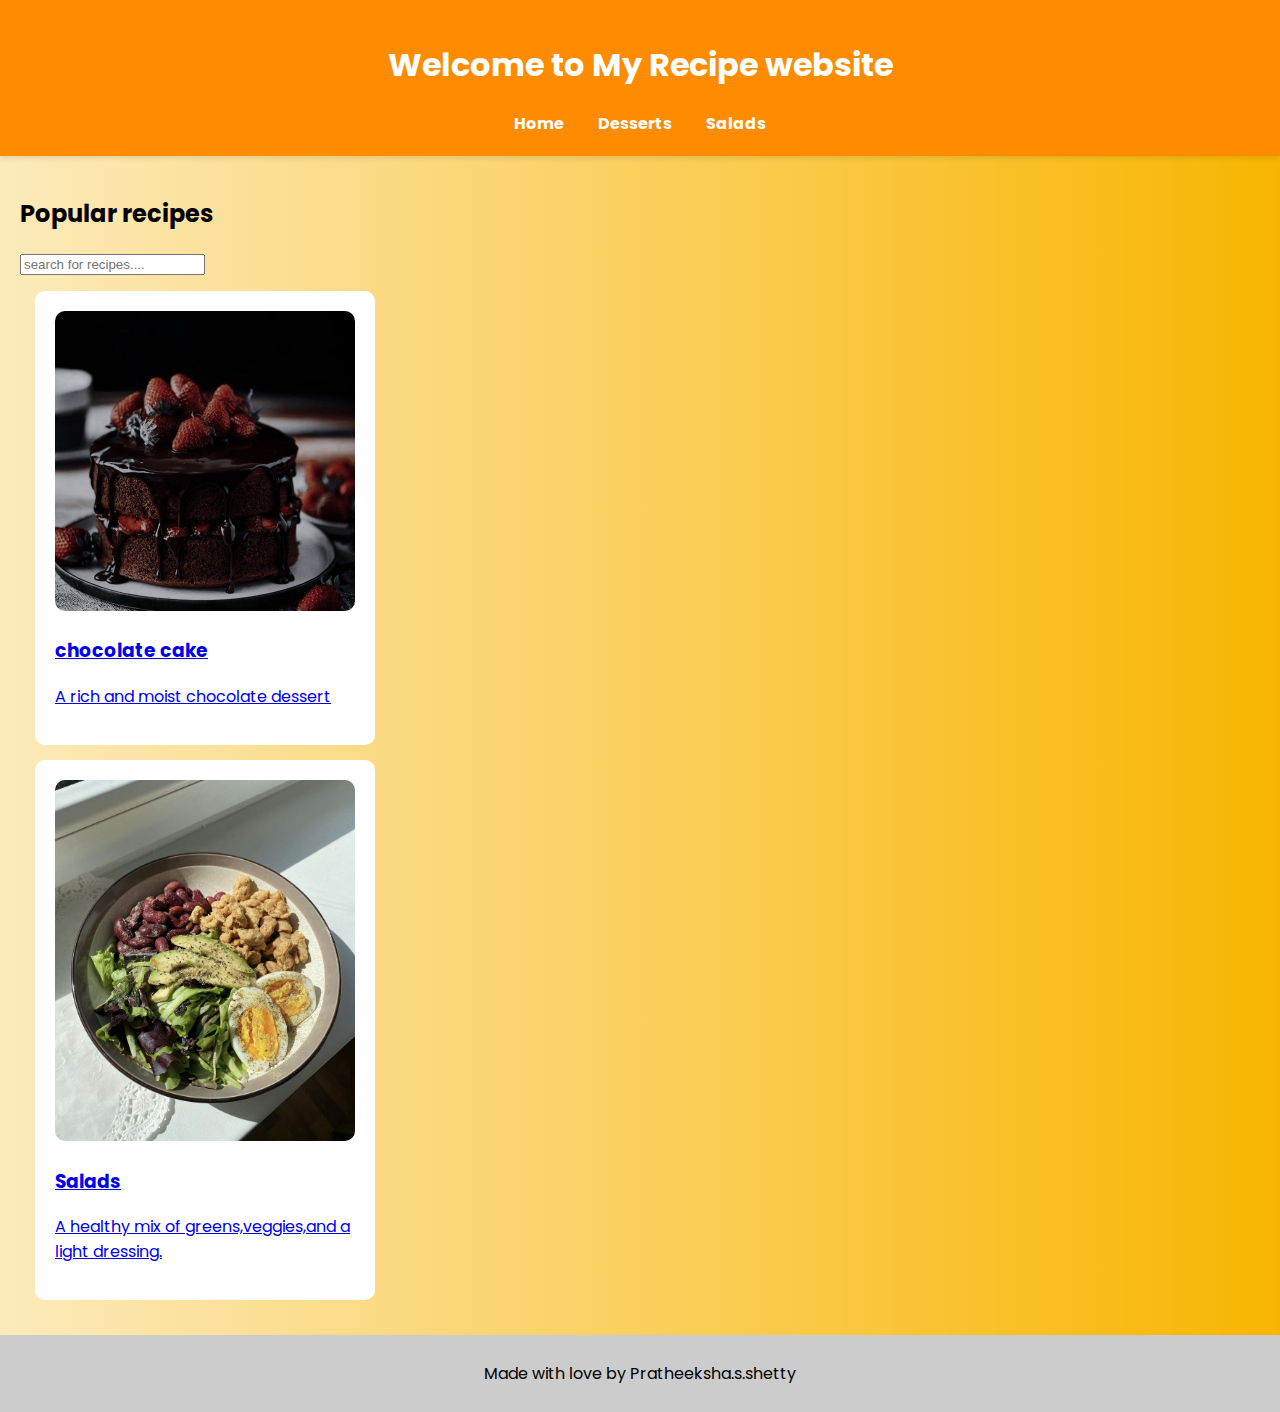
==== index.html @ 4a79ddb7 "Initial commit" ====
<!DOCTYPE html>
<html lang="en">
<head>
     <meta charset="UTF-8">
     <meta name="viewport"content="width=device-width,initial-scale=1.0">
     <title>My Recipe Website></title>
     <link rel="stylesheet"href="style.css">
     <link href="https://fonts.googleapis.com/css2?family=Poppins&display=swap" rel="stylesheet">
</head>
<body>
     <header>
        <h1>Welcome to My Recipe website</h1>
        <nav>
            <a href="index.html">Home</a>
            <a href="desserts.html">Desserts</a>
            <a href="salads.html">Salads</a>
        </nav>
     </header>
     <section>
          <h2>Popular recipes</h2>
          <input type="text"id="searchbox"placeholder="search for recipes...."onkeyup="searchRecipes()">
          
          <div class="recipe-list"></div>
          <a href="chocolate-cake.html"class="card-link">
          <div class="recipe-card">
            <img src="chocolate-cake.jpg"alt="chocolate-Cake">
               <h3 class="recipe-title">chocolate cake</h3>
               <p>A rich and moist chocolate dessert</p>
          </div>
          </a>
          
          <a href="fruit-salad.html"class="card-link">
          <div class="recipe-card">
            <img src="fruit-salad.jpg"alt="fruit-salad">
               <h3 class="recipe-title">Salads</h3>
               <p>A healthy mix of greens,veggies,and a light dressing.</p>
          </div>
        </a>
     </section>
     <footer>
          <p>Made with love by Pratheeksha.s.shetty</p>
     </footer>
     </body>
</html>
<script>
    function searchRecipes(){
        const input=document.getElementById('searchbox').value.toLowerCase();
        const cards=document.querySelectorAll('.recipe-card');
        cards.forEach(card=>{
            const title=card.querySelector('.recipe-title').textContent.toLowerCase();
            const link=card.parentElement;
            if(title.includes(input)){
                link.style.display='block';
            }else{
                link.style.display='none';
            }
        });

    }
</script>
---- style.css ----
body{
    font-family:'Poppins',sans-serif;
    margin:0;
    padding:0;
    background: linear-gradient(to right,#fceabb,#f8b500);
}

header{
    background-color:#ff8c00;
    color:white;
    padding:20px 0;
    text-align:center;
    box-shadow:0 2px 5px rgba(0,0,0,0.1);
}

nav a{
    margin:0 15px;
    text-decoration:none;
    color:white;
    font-weight:bold;
}
nav a:hover{
    text-decoration:underline;
}

section{
    padding:20px;
}
.recipe-card{
    width:300px;
    background-color: white;
    margin:15px;
    padding: 20px;
    border-radius: 10px;
    transition:transform 0.3s ease,box-shadow 0.3s ease;
}
.recipe-card:hover{
  transform:scale(1.03);
  box-shadow:0 8px 20px rgba(0,0,0,0.2);
}
 .recipe-list{
    display:flex;
    flex-wrap:wrap;
    justify-content:center;
 }
.recipe-card img{
    width:100%;
    height:auto;
    border-radius: 10px;
}

footer{
    background-color:#ccc;
    text-align:center;
    padding:10px
}

@media(max-width:600px){
    header h1{
        font-size:24px;
    }
    nav a{
        display:block;
        margin:10px 0;
        text-align:center;
    }
    .recipe-card{
        width:90%;
    }
}
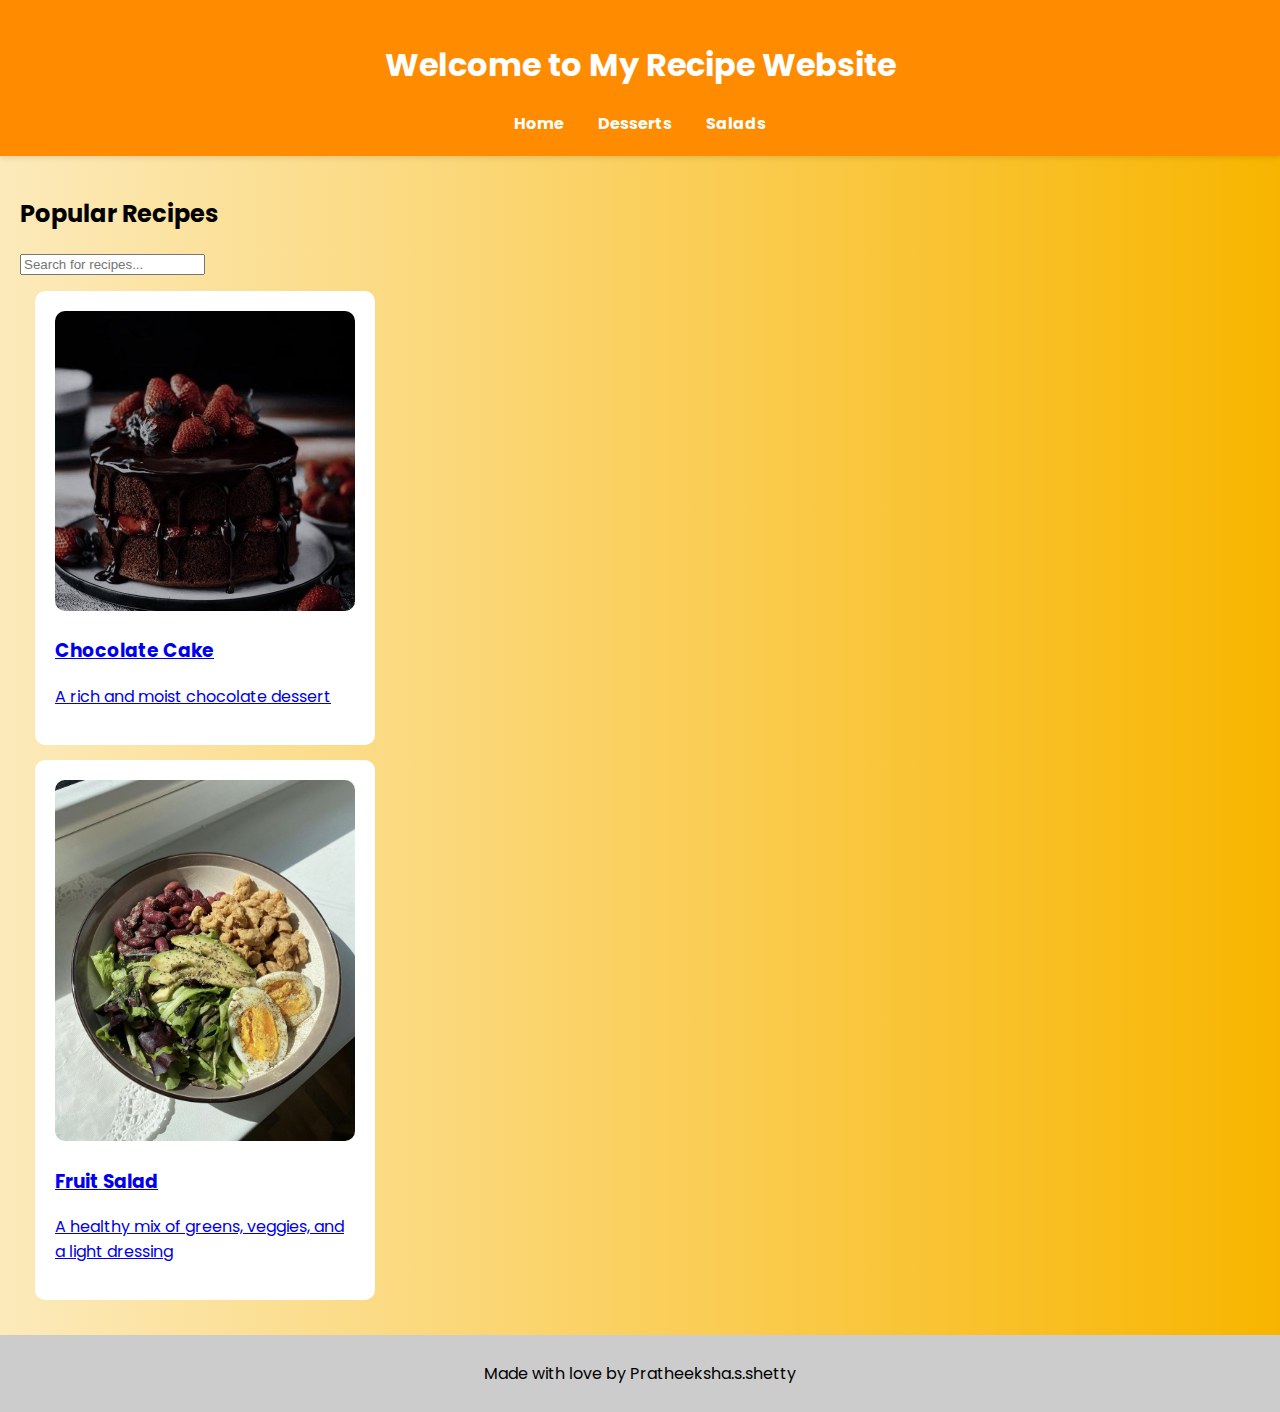
==== commit 883d223c: "Update index.html" ====
--- a/index.html
+++ b/index.html
@@ -2,14 +2,14 @@
 <html lang="en">
 <head>
      <meta charset="UTF-8">
-     <meta name="viewport"content="width=device-width,initial-scale=1.0">
-     <title>My Recipe Website></title>
-     <link rel="stylesheet"href="style.css">
+     <meta name="viewport" content="width=device-width, initial-scale=1.0">
+     <title>My Recipe Website</title> <!-- Fixed the title -->
+     <link rel="stylesheet" href="style.css">
      <link href="https://fonts.googleapis.com/css2?family=Poppins&display=swap" rel="stylesheet">
 </head>
 <body>
      <header>
-        <h1>Welcome to My Recipe website</h1>
+        <h1>Welcome to My Recipe Website</h1>
         <nav>
             <a href="index.html">Home</a>
             <a href="desserts.html">Desserts</a>
@@ -17,44 +17,44 @@
         </nav>
      </header>
      <section>
-          <h2>Popular recipes</h2>
-          <input type="text"id="searchbox"placeholder="search for recipes...."onkeyup="searchRecipes()">
-          
+          <h2>Popular Recipes</h2>
+          <input type="text" id="searchbox" placeholder="Search for recipes..." onkeyup="searchRecipes()">
+
           <div class="recipe-list"></div>
-          <a href="chocolate-cake.html"class="card-link">
-          <div class="recipe-card">
-            <img src="chocolate-cake.jpg"alt="chocolate-Cake">
-               <h3 class="recipe-title">chocolate cake</h3>
+          <a href="chocolate-cake.html" class="card-link">
+            <div class="recipe-card">
+               <img src="chocolate-cake.jpg" alt="Chocolate Cake">
+               <h3 class="recipe-title">Chocolate Cake</h3>
                <p>A rich and moist chocolate dessert</p>
-          </div>
+            </div>
           </a>
-          
-          <a href="fruit-salad.html"class="card-link">
-          <div class="recipe-card">
-            <img src="fruit-salad.jpg"alt="fruit-salad">
-               <h3 class="recipe-title">Salads</h3>
-               <p>A healthy mix of greens,veggies,and a light dressing.</p>
-          </div>
-        </a>
+
+          <a href="fruit-salad.html" class="card-link">
+            <div class="recipe-card">
+               <img src="fruit-salad.jpg" alt="Fruit Salad">
+               <h3 class="recipe-title">Fruit Salad</h3>
+               <p>A healthy mix of greens, veggies, and a light dressing</p>
+            </div>
+          </a>
      </section>
      <footer>
           <p>Made with love by Pratheeksha.s.shetty</p>
      </footer>
-     </body>
+</body>
 </html>
+
 <script>
     function searchRecipes(){
-        const input=document.getElementById('searchbox').value.toLowerCase();
-        const cards=document.querySelectorAll('.recipe-card');
-        cards.forEach(card=>{
-            const title=card.querySelector('.recipe-title').textContent.toLowerCase();
-            const link=card.parentElement;
+        const input = document.getElementById('searchbox').value.toLowerCase();
+        const cards = document.querySelectorAll('.recipe-card');
+        cards.forEach(card => {
+            const title = card.querySelector('.recipe-title').textContent.toLowerCase();
+            const link = card.parentElement;
             if(title.includes(input)){
-                link.style.display='block';
-            }else{
-                link.style.display='none';
+                link.style.display = 'block';
+            } else {
+                link.style.display = 'none';
             }
         });
-
     }
 </script>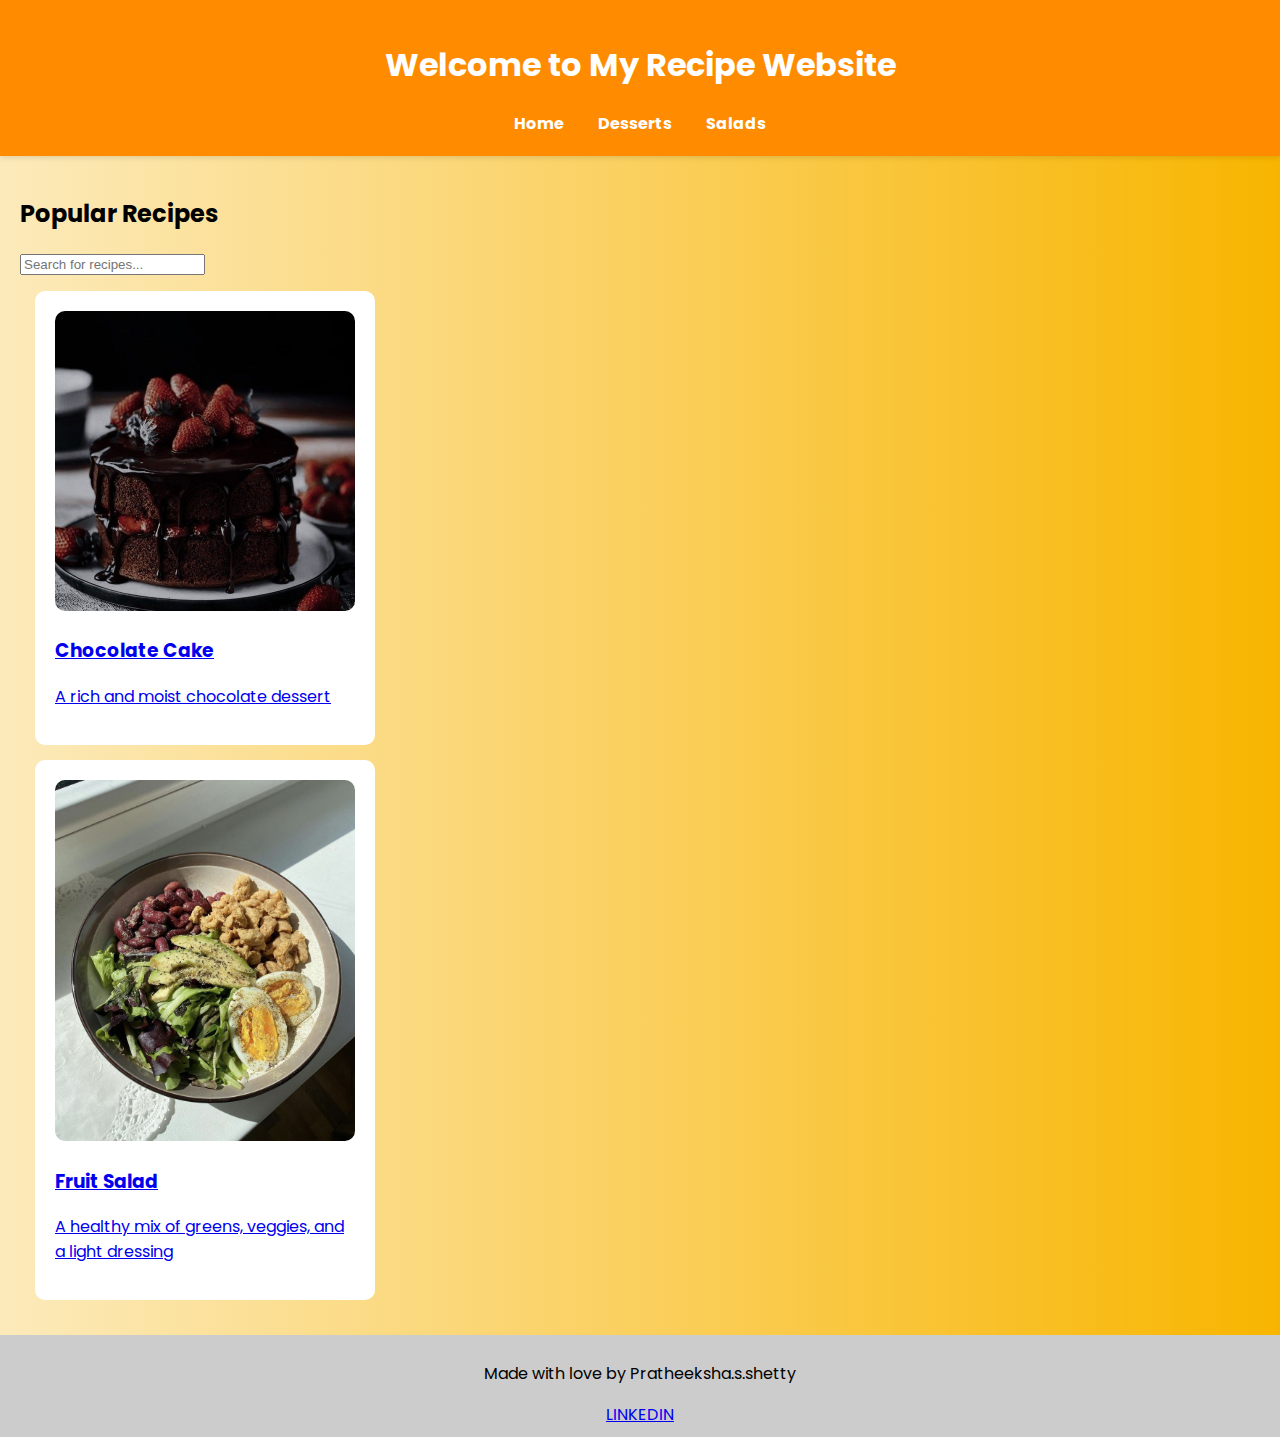
==== commit dfb44ebb: "Update index.html" ====
--- a/index.html
+++ b/index.html
@@ -23,7 +23,7 @@
           <div class="recipe-list"></div>
           <a href="chocolate-cake.html" class="card-link">
             <div class="recipe-card">
-               <img src="chocolate-cake.jpg" alt="Chocolate Cake">
+               <img src="chocolate-cake.jpg" alt="Chocolate-Cake">
                <h3 class="recipe-title">Chocolate Cake</h3>
                <p>A rich and moist chocolate dessert</p>
             </div>
@@ -39,6 +39,7 @@
      </section>
      <footer>
           <p>Made with love by Pratheeksha.s.shetty</p>
+          <a href="https://www.linkedin.com/in/pratheeksha-shetty-48aa81252?utm_source=share&utm_campaign=share_via&utm_content=profile&utm_medium=android_app">LINKEDIN</a>
      </footer>
 </body>
 </html>
@@ -57,4 +58,4 @@
             }
         });
     }
-</script>+</script>
